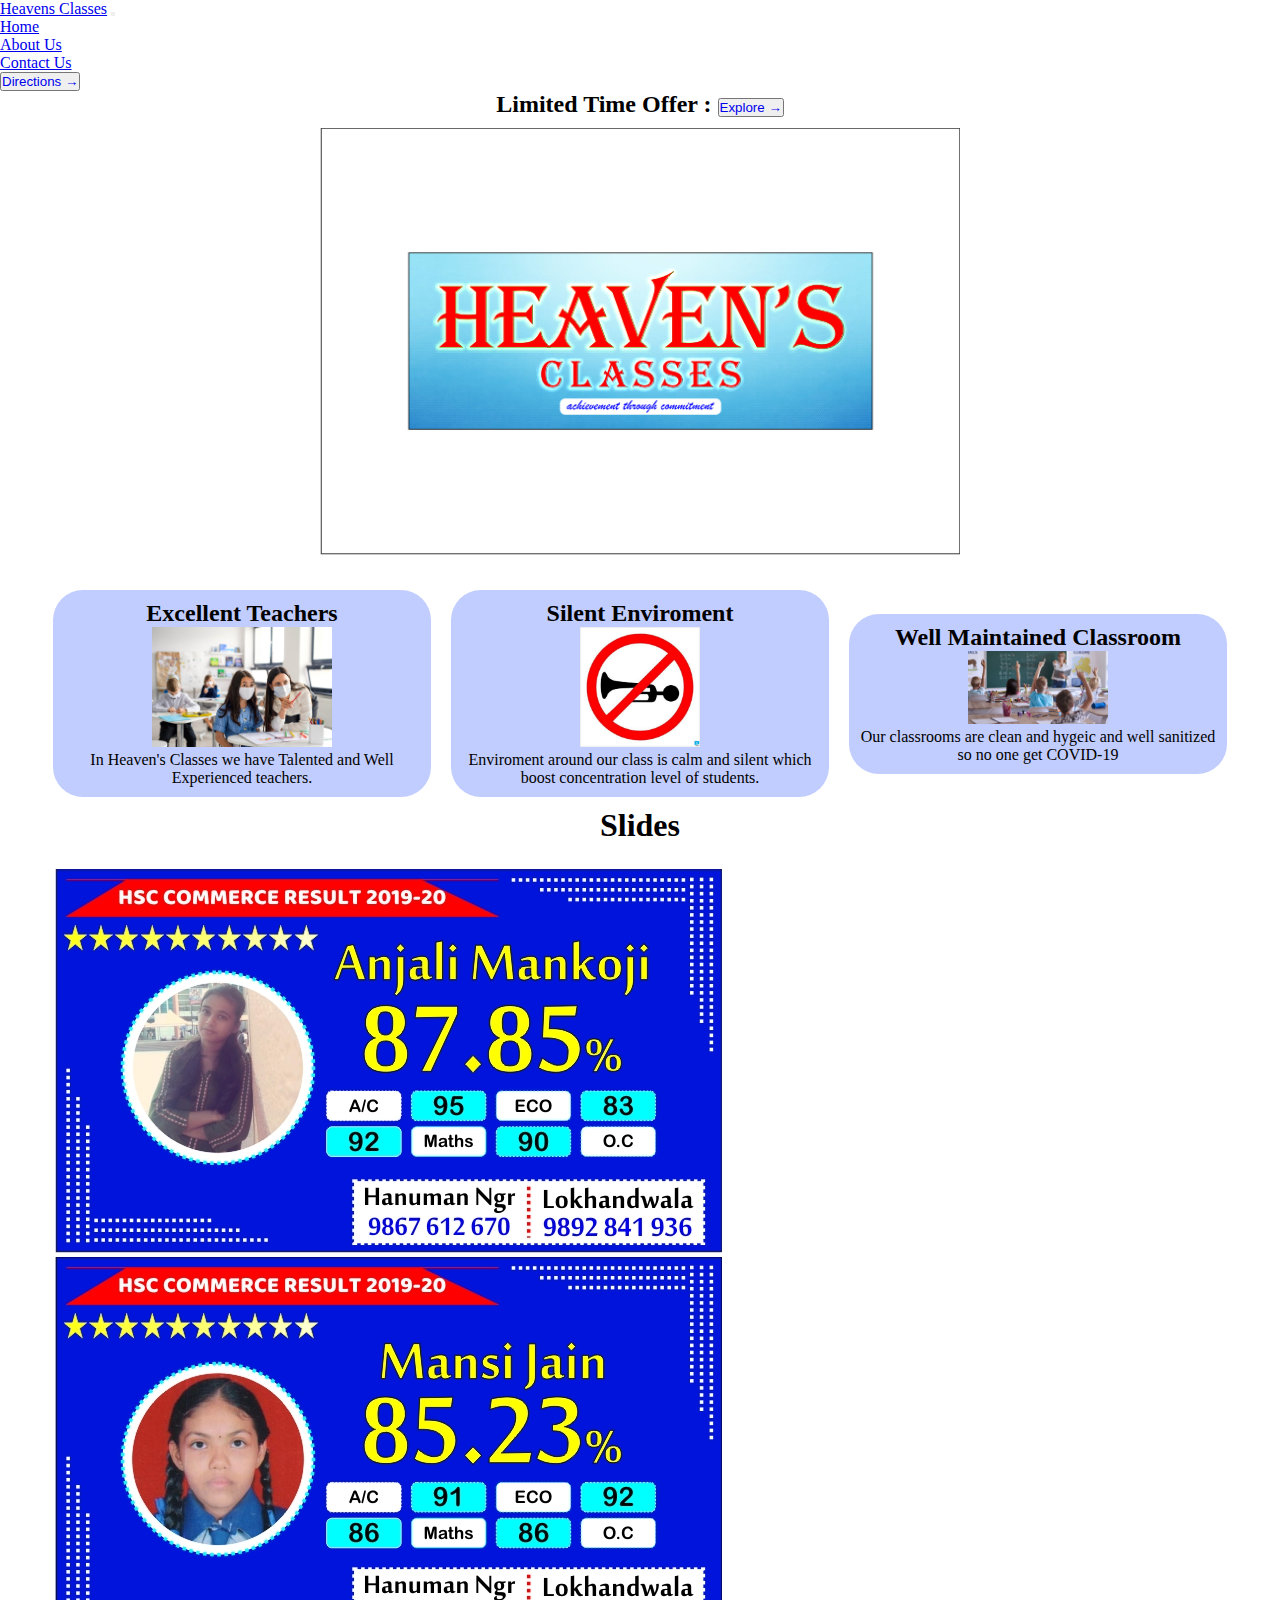
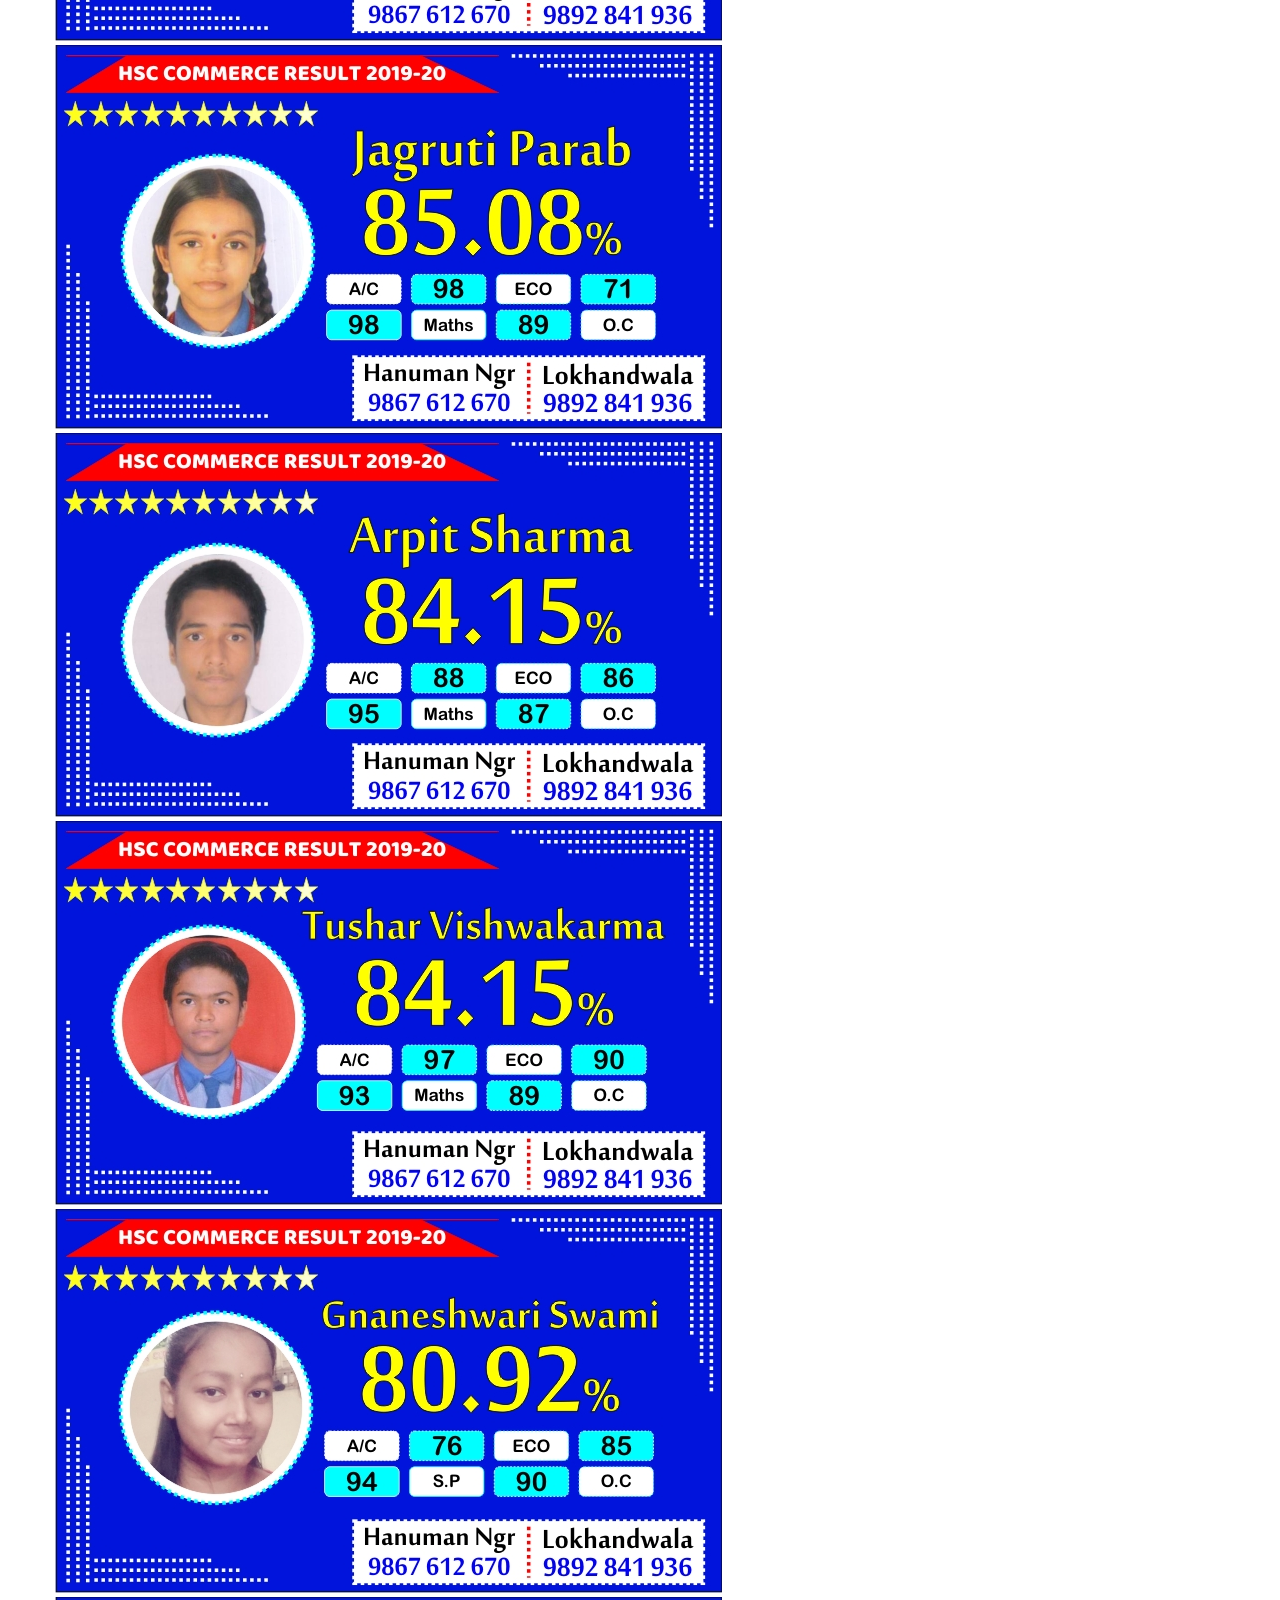
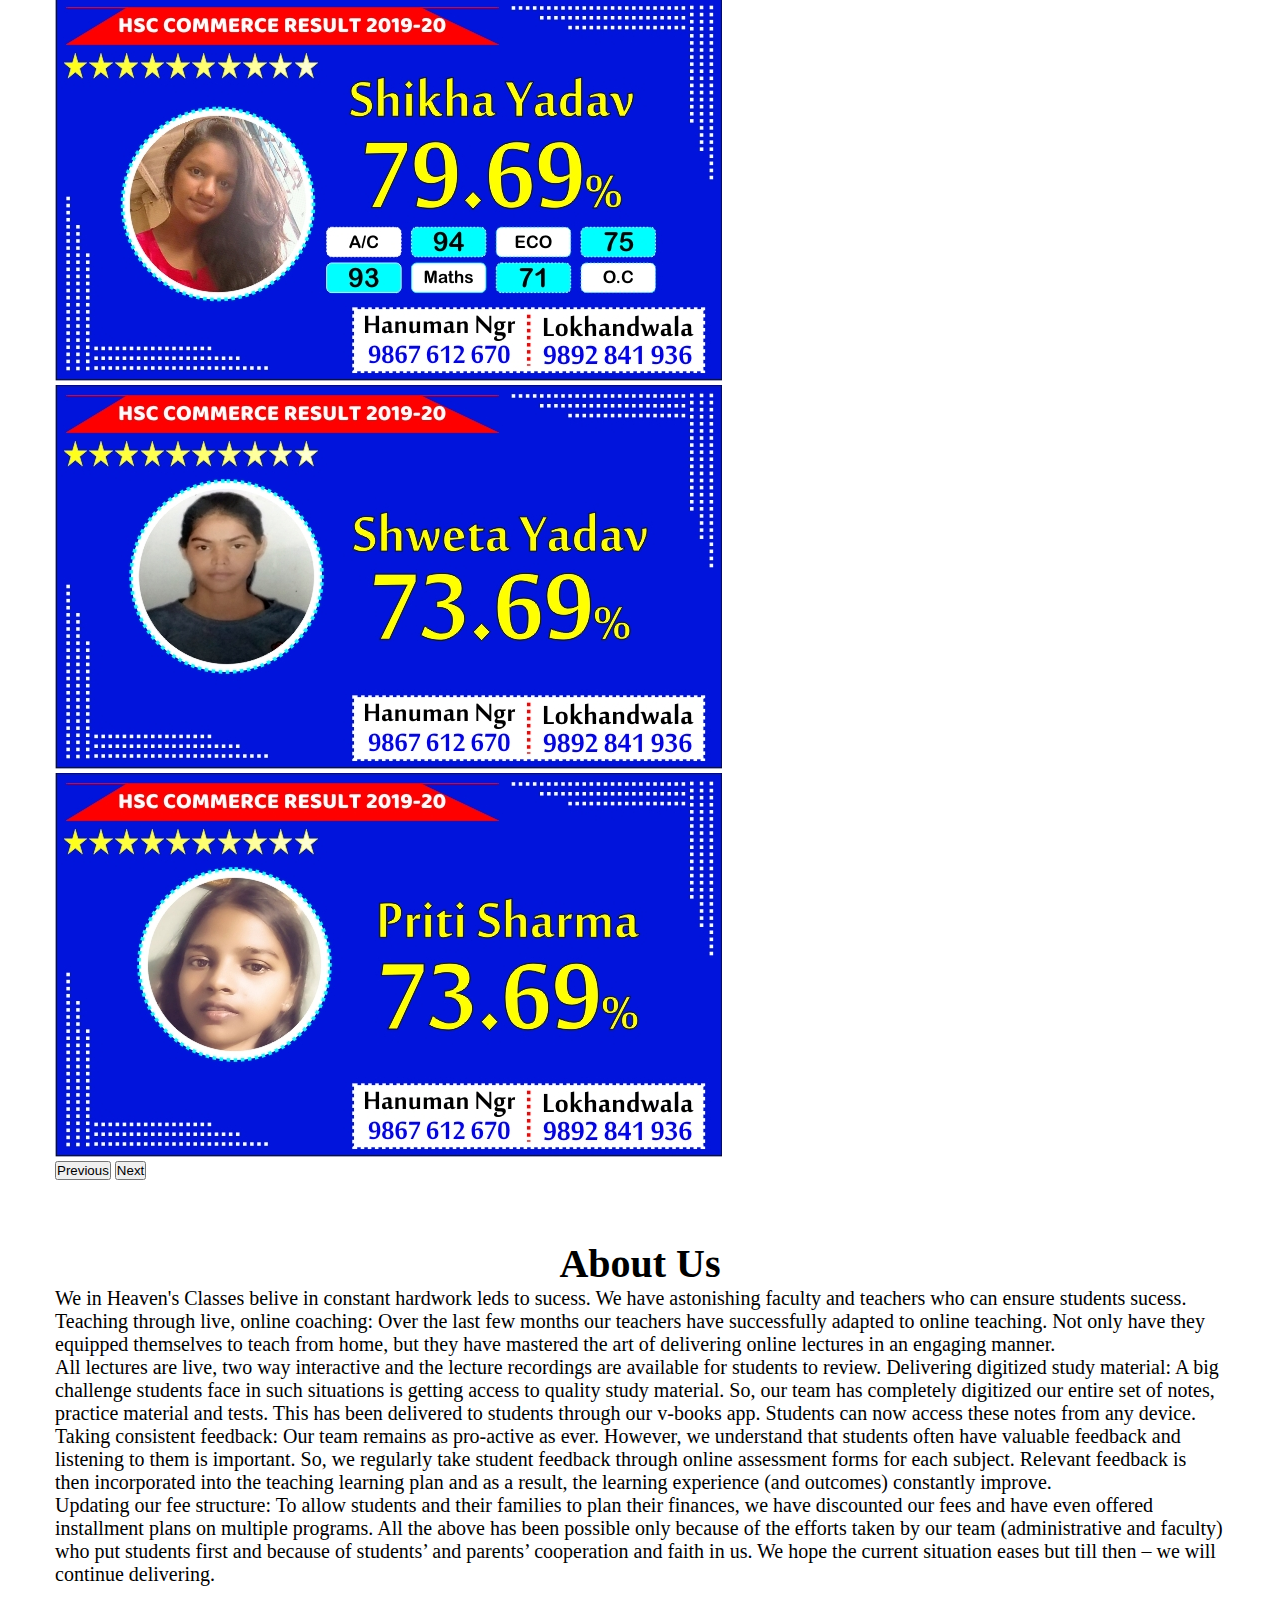
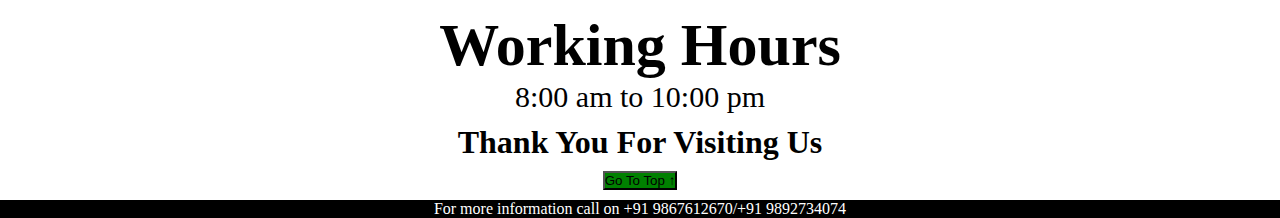
==== index.html @ b320c3cd "Add files via upload" ====
<!DOCTYPE html>
<html lang="en">
<head>
    <meta charset="UTF-8">
    <meta http-equiv="X-UA-Compatible" content="IE=edge">
    <meta name="viewport" content="width=device-width, initial-scale=1.0">
    <link href="https://cdn.jsdelivr.net/npm/bootstrap@5.0.1/dist/css/bootstrap.min.css" rel="stylesheet" integrity="sha384-+0n0xVW2eSR5OomGNYDnhzAbDsOXxcvSN1TPprVMTNDbiYZCxYbOOl7+AMvyTG2x" crossorigin="anonymous">
    <link rel="stylesheet" href="style.css">
    <title>Heavens Classes</title>
</head>
<body>
    <nav class="navbar navbar-expand-lg navbar-light bg-light" >
        <div class="container-fluid" id="nav">
          <a class="navbar-brand" href="index.html">Heavens Classes</a>
          <button class="navbar-toggler" type="button" data-bs-toggle="collapse" data-bs-target="#navbarSupportedContent" aria-controls="navbarSupportedContent" aria-expanded="false" aria-label="Toggle navigation">
            <span class="navbar-toggler-icon"></span>
          </button>
          <div class="collapse navbar-collapse" id="navbarSupportedContent">
            <ul class="navbar-nav me-auto mb-2 mb-lg-0">
              <li class="nav-item">
                <a class="nav-link active" aria-current="page" href="index.html">Home</a>
              </li>
              <li class="nav-item">
                <a class="nav-link" href="#ab">About Us</a>
              </li>
              <li class="nav-item">
                <a class="nav-link" href="#foot" tabindex="-1" aria-disabled="true">Contact Us</a>
              </li>
            </ul>
                    
            <form class="d-flex">
                <button class="btn btn-outline-success" type="submit"><a id="dir" href="https://goo.gl/maps/eMxc3aKMHTzDTcFw8" target="/blank">Directions &#8594;</a></button>
              </form>
          </div>
        </div>
        
      </nav>
      <h2 class="limited">Limited Time Offer : <span id="demo"></span><button class="btn btn-outline-success"><a href="limited.html">Explore &#8594;</a></button></h2>
      

      <img src="page art hc and iz.png" id="image" alt="">
      <section>
        <div class="section">
          <div class="innerSection">
            <h2 class="innerhead">Excellent Teachers</h2>
            <img width="180px" src="teach.jpg" alt="">
            <p>In Heaven's Classes we have Talented and Well Experienced teachers. </p>
          </div>
          <div class="innerSection">
            <h2 class="innerhead">Silent Enviroment</h2>
            <img width="120px" src="sil.jpg" alt="">
            <p>Enviroment around our class is calm and silent which boost concentration level of students.</p>
          </div>
          <div class="innerSection">
            <h2 class="innerhead">Well Maintained Classroom</h2>
            <img width="140px" src="class.webp" alt="">
            <p>Our classrooms are clean and hygeic and well sanitized so no one get COVID-19</p>
          </div>
        </div>
      </section>
     
      

      <h1 class="head">Slides</h1>
      <div id="carouselExampleControls" class="carousel slide slide-show" data-bs-ride="carousel">
        <div class="carousel-inner">
          <div class="carousel-item active">
            <img src="HSC 2019-20 Result Single single 1.jpg" class="d-block w-100" alt="...">
          </div>
          <div class="carousel-item">
            <img src="HSC 2019-20 Result Single single 2.jpg" class="d-block w-100" alt="...">
          </div>
          <div class="carousel-item">
            <img src="HSC 2019-20 Result Single single 3.jpg" class="d-block w-100" alt="...">
          </div>
          <div class="carousel-item">
            <img src="HSC 2019-20 Result Single single 4.jpg" class="d-block w-100" alt="...">
          </div>
          <div class="carousel-item">
            <img src="HSC 2019-20 Result Single single 5.jpg" class="d-block w-100" alt="...">
          </div>
          <div class="carousel-item">
            <img src="HSC 2019-20 Result Single single 6.jpg" class="d-block w-100" alt="...">
          </div>
          <div class="carousel-item">
            <img src="HSC 2019-20 Result Single single 7.jpg" class="d-block w-100" alt="...">
          </div>
          <div class="carousel-item">
            <img src="HSC 2019-20 Result Single single 8.jpg" class="d-block w-100" alt="...">
          </div>
          <div class="carousel-item">
            <img src="HSC 2019-20 Result Single single 9.jpg" class="d-block w-100" alt="...">
          </div>
        </div>
        <button class="carousel-control-prev" type="button" data-bs-target="#carouselExampleControls" data-bs-slide="prev">
          <span class="carousel-control-prev-icon" aria-hidden="true"></span>
          <span class="visually-hidden">Previous</span>
        </button>
        <button class="carousel-control-next" type="button" data-bs-target="#carouselExampleControls" data-bs-slide="next">
          <span class="carousel-control-next-icon" aria-hidden="true"></span>
          <span class="visually-hidden">Next</span>
        </button>
      </div>

      <div class="gallery">
          <div class="iimg">
              <img src="12th commerce or science.jpg" alt="">
          </div>
          <div class="iimg">
            <img src="12th commerce or science.jpg" alt="">
        </div>
      </div>
      <div class="about" id="ab">
        <h1 class="head">About Us</h1>
        <p>We in Heaven's Classes belive in constant hardwork leds to sucess. We have astonishing faculty and teachers who can ensure students sucess. Teaching through live, online coaching: Over the last few months our teachers have successfully adapted to online teaching. Not only have they equipped themselves to teach from home, but they have mastered the art of delivering online lectures in an engaging manner. <br> All lectures are live, two way interactive and the lecture recordings are available for students to review.
          Delivering digitized study material: A big challenge students face in such situations is getting access to quality study material. So, our team has completely digitized our entire set of notes, practice material and tests. This has been delivered to students through our v-books app. Students can now access these notes from any device.
          Taking consistent feedback: Our team remains as pro-active as ever. However, we understand that students often have valuable feedback and listening to them is important. So, we regularly take student feedback through online assessment forms for each subject. Relevant feedback is then incorporated into the teaching learning plan and as a result, the learning experience (and outcomes) constantly improve. <br>
          Updating our fee structure: To allow students and their families to plan their finances, we have discounted our fees and have even offered installment plans on multiple programs.
          All the above has been possible only because of the efforts taken by our team (administrative and faculty) who put students first and because of students’ and parents’ cooperation and faith in us. We hope the current situation eases but till then – we will continue delivering.</p>
    </div>
<div id="work">
    <h1>Working Hours</h1>
    <p>8:00 am to 10:00 pm</p>
</div>
      <h1 class="head">Thank You For Visiting Us</h1>
      <div class="btn0">
        <button type="button" class="btn btn-sucess" id="btn1"><a href="#nav">Go To Top &#8593;</a></button>
      </div>
      <div class="footer" id="foot">
        <p>For more information call on +91 9867612670/+91 9892734074</p>

      </div>

      <script src="https://cdn.jsdelivr.net/npm/bootstrap@5.0.1/dist/js/bootstrap.bundle.min.js" integrity="sha384-gtEjrD/SeCtmISkJkNUaaKMoLD0//ElJ19smozuHV6z3Iehds+3Ulb9Bn9Plx0x4" crossorigin="anonymous"></script>
      
      <script>
        // Set the date we're counting down to
        var countDownDate = new Date("june 21, 2021 00:00:00").getTime();
        
        // Update the count down every 1 second
        var x = setInterval(function() {
        
          // Get today's date and time
          var now = new Date().getTime();
        
          // Find the distance between now and the count down date
          var distance = countDownDate - now;
        
          // Time calculations for days, hours, minutes and seconds
          var days = Math.floor(distance / (1000 * 60 * 60 * 24));
          var hours = Math.floor((distance % (1000 * 60 * 60 * 24)) / (1000 * 60 * 60));
          var minutes = Math.floor((distance % (1000 * 60 * 60)) / (1000 * 60));
          var seconds = Math.floor((distance % (1000 * 60)) / 1000);
        
          // Display the result in the element with id="demo"
          document.getElementById("demo").innerHTML = days + "d " + hours + "h "
          + minutes + "m " + seconds + "s ";
        
          // If the count down is finished, write some text
          if (distance < 0) {
            clearInterval(x);
            document.getElementById("demo").innerHTML = "EXPIRED";
          }
        }, 1000);
        </script>

</body>
</html>
---- style.css ----
*{
    margin: 0;
    padding: 0;
    box-sizing: border-box;
}
html{
    scroll-behavior: smooth;
}
#image{
    display: block;
    margin-left: auto;
    margin-right: auto;
    width: 50%;
    border: none;
    margin-top: 10px;
    margin-bottom: 10px;
}
.slide-show{
    margin: 25px 55px;
}
.head{
    text-align: center;
    margin-top: 10px;
}
.about{
    text-align: left;
    margin: 25px 55px;
    font-size: 20px;
}
.btn0{
    text-align: center;
    justify-content: center;
    margin-top: 10px;
}
#btn1{
    background: green;
    text-decoration: none;
}
#btn1 a{
    text-decoration: none;
    color: black;
}
#btn1:hover{
    background: rgb(68, 255, 68);
    color: white;
}
#dir{
    text-decoration: none;
}
.footer{
    background: black;
    color: white;
    margin-bottom: 0px;
    text-align: center;
    margin-top: 10px;
}
.section{
    display: flex;
    text-align: center;
    justify-content: center;
    margin: 10px;
    align-items: center;
    flex-wrap: wrap;
}
.innerSection{
    background-color: rgb(194, 205, 255);
    margin-top: 2%;
    margin-left: 10px;
    height: auto;
    width: 30%;
    margin-right: 10px;
    border-radius: 30px;
    padding: 10px;
}
.gallery{
    display: block;
}
.iimg img{
    display: block;
    margin-left: auto;
    margin-right: auto;
    width: 75%;
    margin-top: 10px;
    margin-bottom: 10px;
    border: none;
}
#work{
    text-align: center;
    justify-content: center;
    font-size: 30px;
}
.limited{
    text-align: center;
}
.limited a{
    text-decoration: none;
}
.form{
    margin: 10px 200px;
}
.sub{
    margin: 10px auto;
}
.claim{
    text-align: center;
    margin: 10px;
}
@media only screen and (max-width: 600px) {
    .about{
        margin: 30px;
    }
    #image{
        margin: 10px;
        display: block;
        margin-left: auto;
        margin-right: auto;
        width: 90%;
        border: none;
    }
    .innerSection{
        width: 60%;
        margin: 15px;
    }
    .slide-show{
        margin: 15px;
    }
    .section{
        margin: 10px;
    }
    .form{
        margin: 10px 25px;
    }
    .limited{
        font-size: 20px;
    }
}
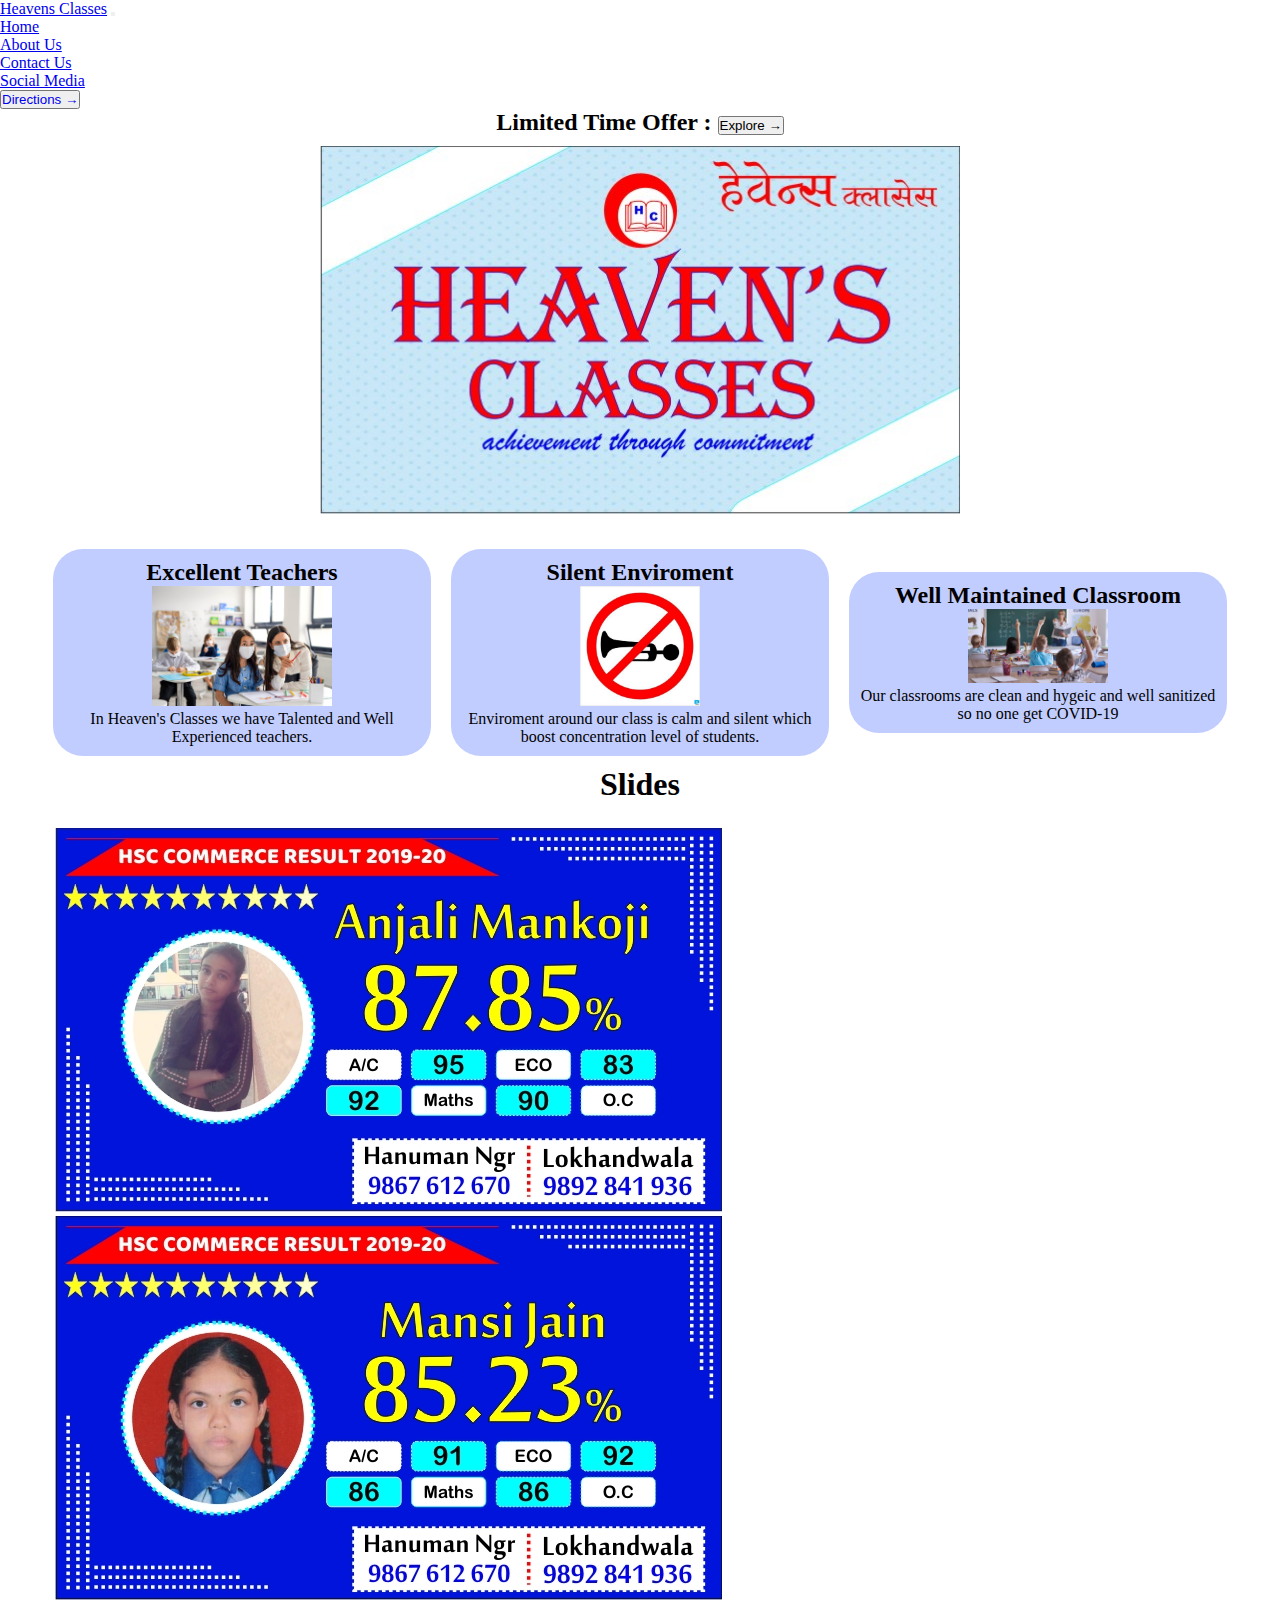
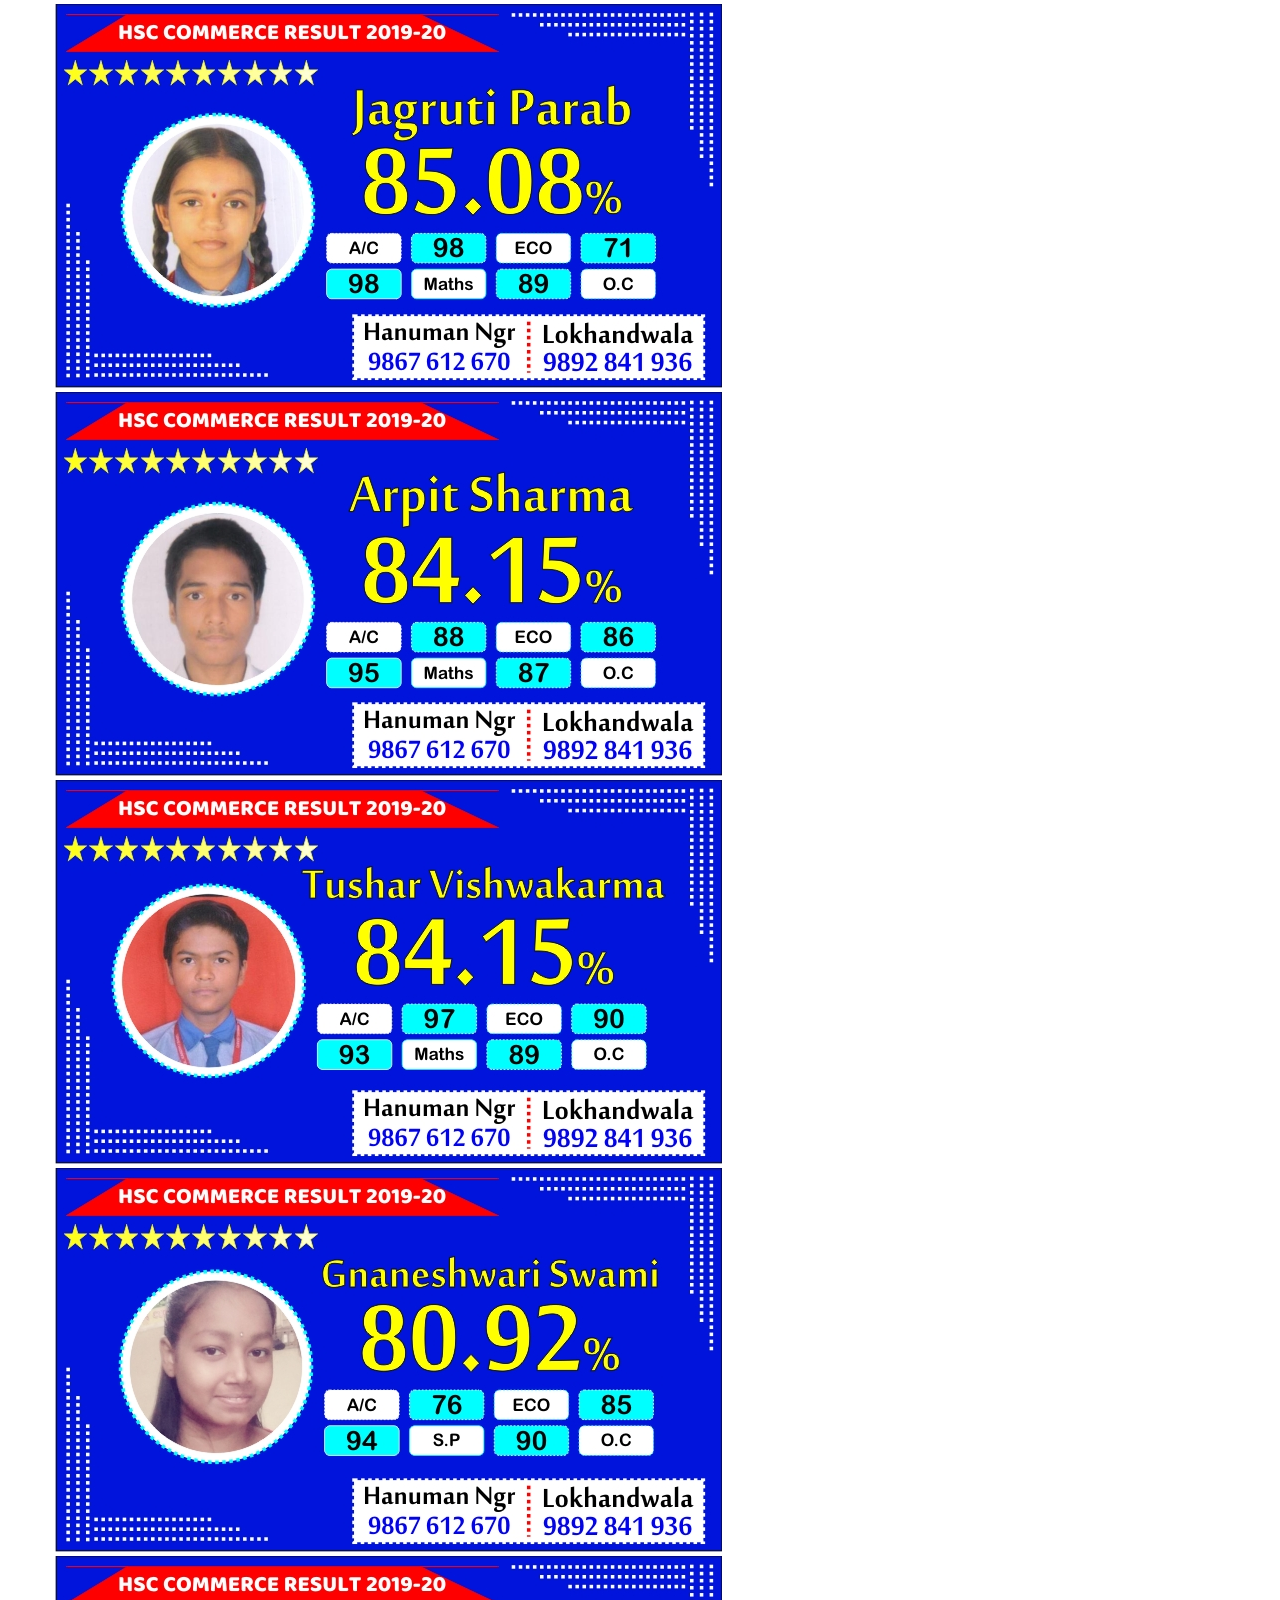
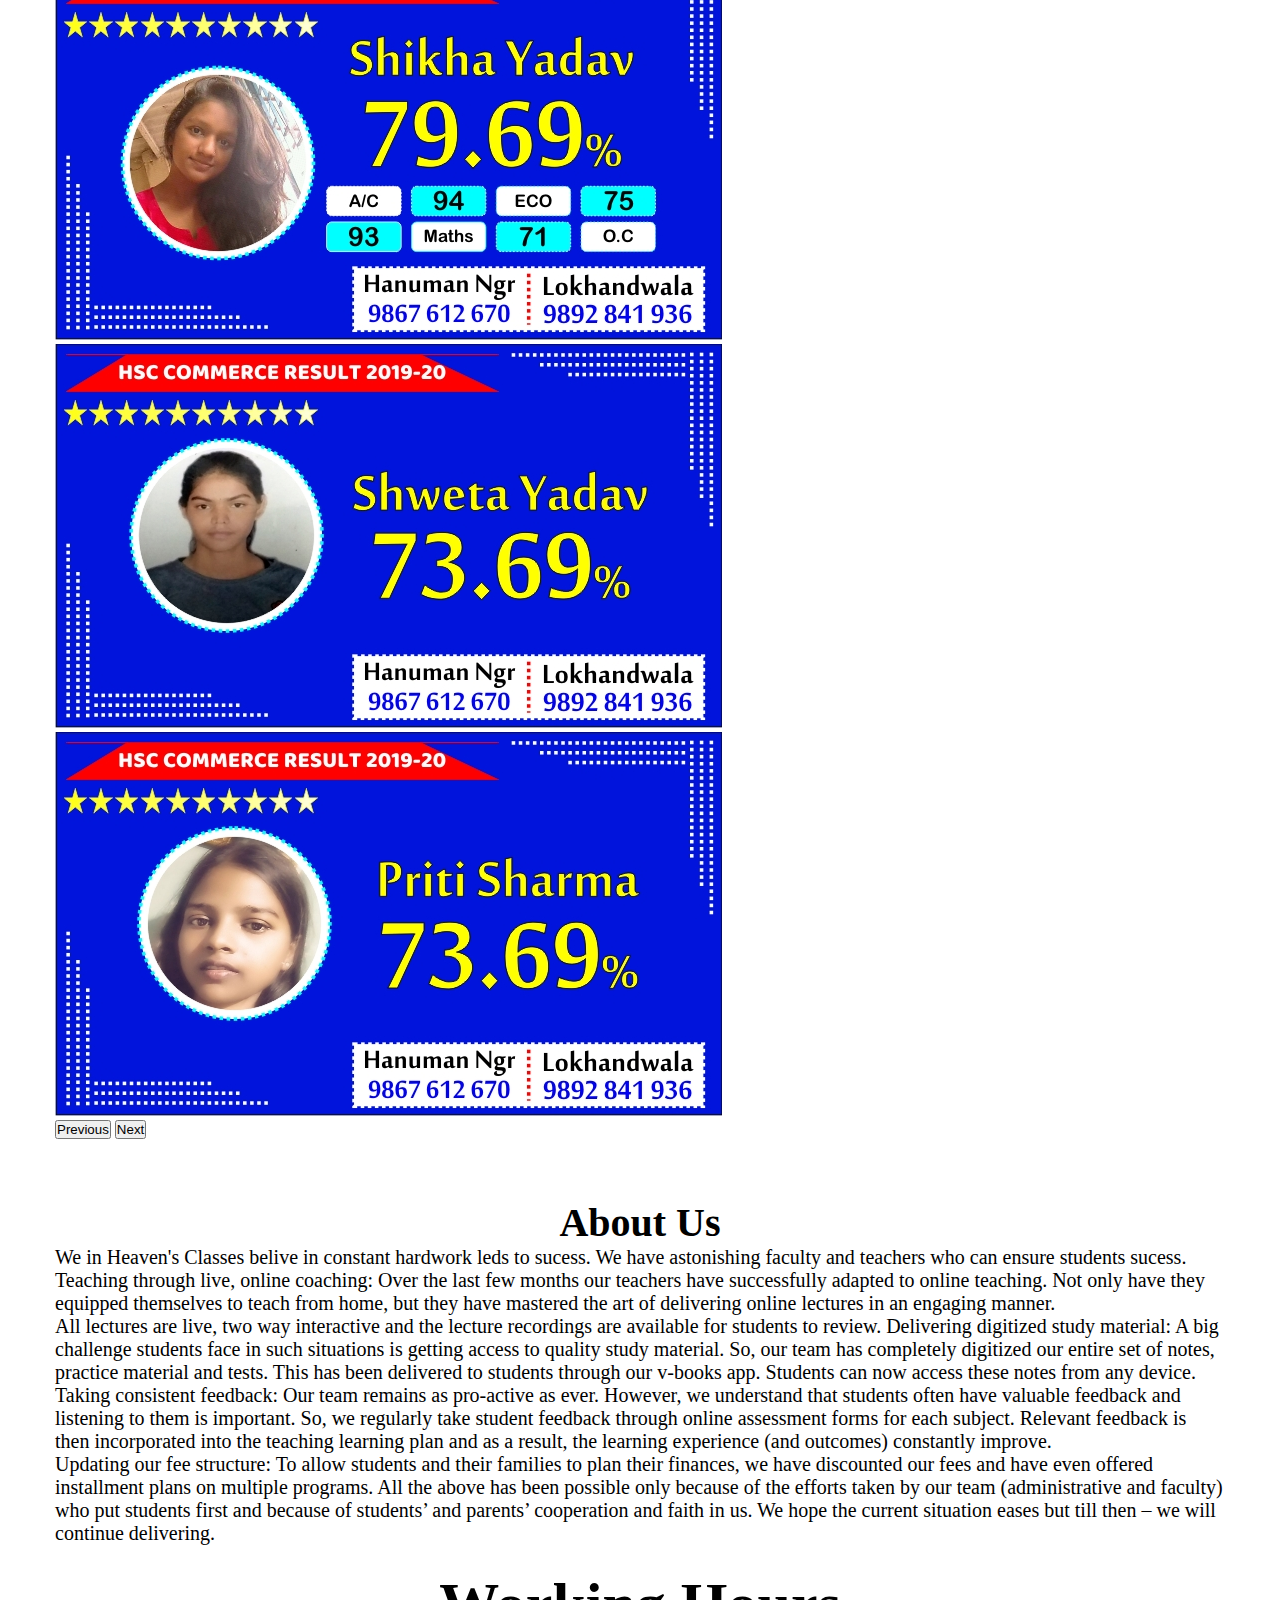
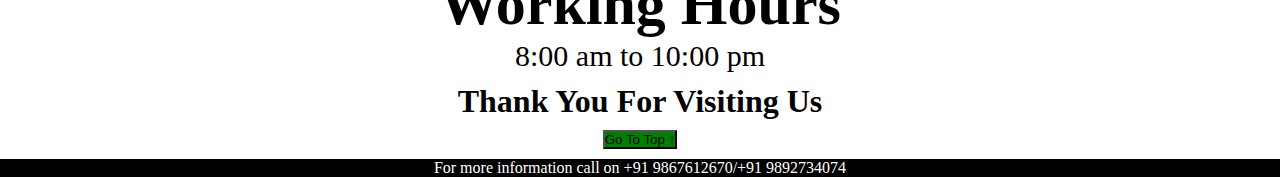
==== commit bff85c37: "Add files via upload" ====
--- a/index.html
+++ b/index.html
@@ -26,6 +26,9 @@
               <li class="nav-item">
                 <a class="nav-link" href="#foot" tabindex="-1" aria-disabled="true">Contact Us</a>
               </li>
+              <li class="nav-item">
+                <a class="nav-link" href="https://www.facebook.com/pages/category/Education/Heavens-Classes-266610656706555/" tabindex="-1" aria-disabled="true" target="/blank">Social Media</a>
+              </li>
             </ul>
                     
             <form class="d-flex">
@@ -38,8 +41,7 @@
       <h2 class="limited">Limited Time Offer : <span id="demo"></span><button class="btn btn-outline-success"><a href="limited.html">Explore &#8594;</a></button></h2>
       
 
-      <img src="page art hc and iz.png" id="image" alt="">
-      <section>
+      <img src="m.jpg" id="image" alt="">
         <div class="section">
           <div class="innerSection">
             <h2 class="innerhead">Excellent Teachers</h2>
@@ -57,7 +59,6 @@
             <p>Our classrooms are clean and hygeic and well sanitized so no one get COVID-19</p>
           </div>
         </div>
-      </section>
      
       
 
@@ -107,7 +108,7 @@
               <img src="12th commerce or science.jpg" alt="">
           </div>
           <div class="iimg">
-            <img src="12th commerce or science.jpg" alt="">
+            <img src="82 x 47 mandir ke yaha ka.png" alt="">
         </div>
       </div>
       <div class="about" id="ab">
--- a/style.css
+++ b/style.css
@@ -94,6 +94,7 @@
 }
 .limited a{
     text-decoration: none;
+    color: black;
 }
 .form{
     margin: 10px 200px;
@@ -118,7 +119,7 @@
         border: none;
     }
     .innerSection{
-        width: 60%;
+        width: 90%;
         margin: 15px;
     }
     .slide-show{
@@ -133,4 +134,10 @@
     .limited{
         font-size: 20px;
     }
+    .about{
+        font-size: 15px;
+    }
+    .iimg img{
+        width: 90%;
+    }
 }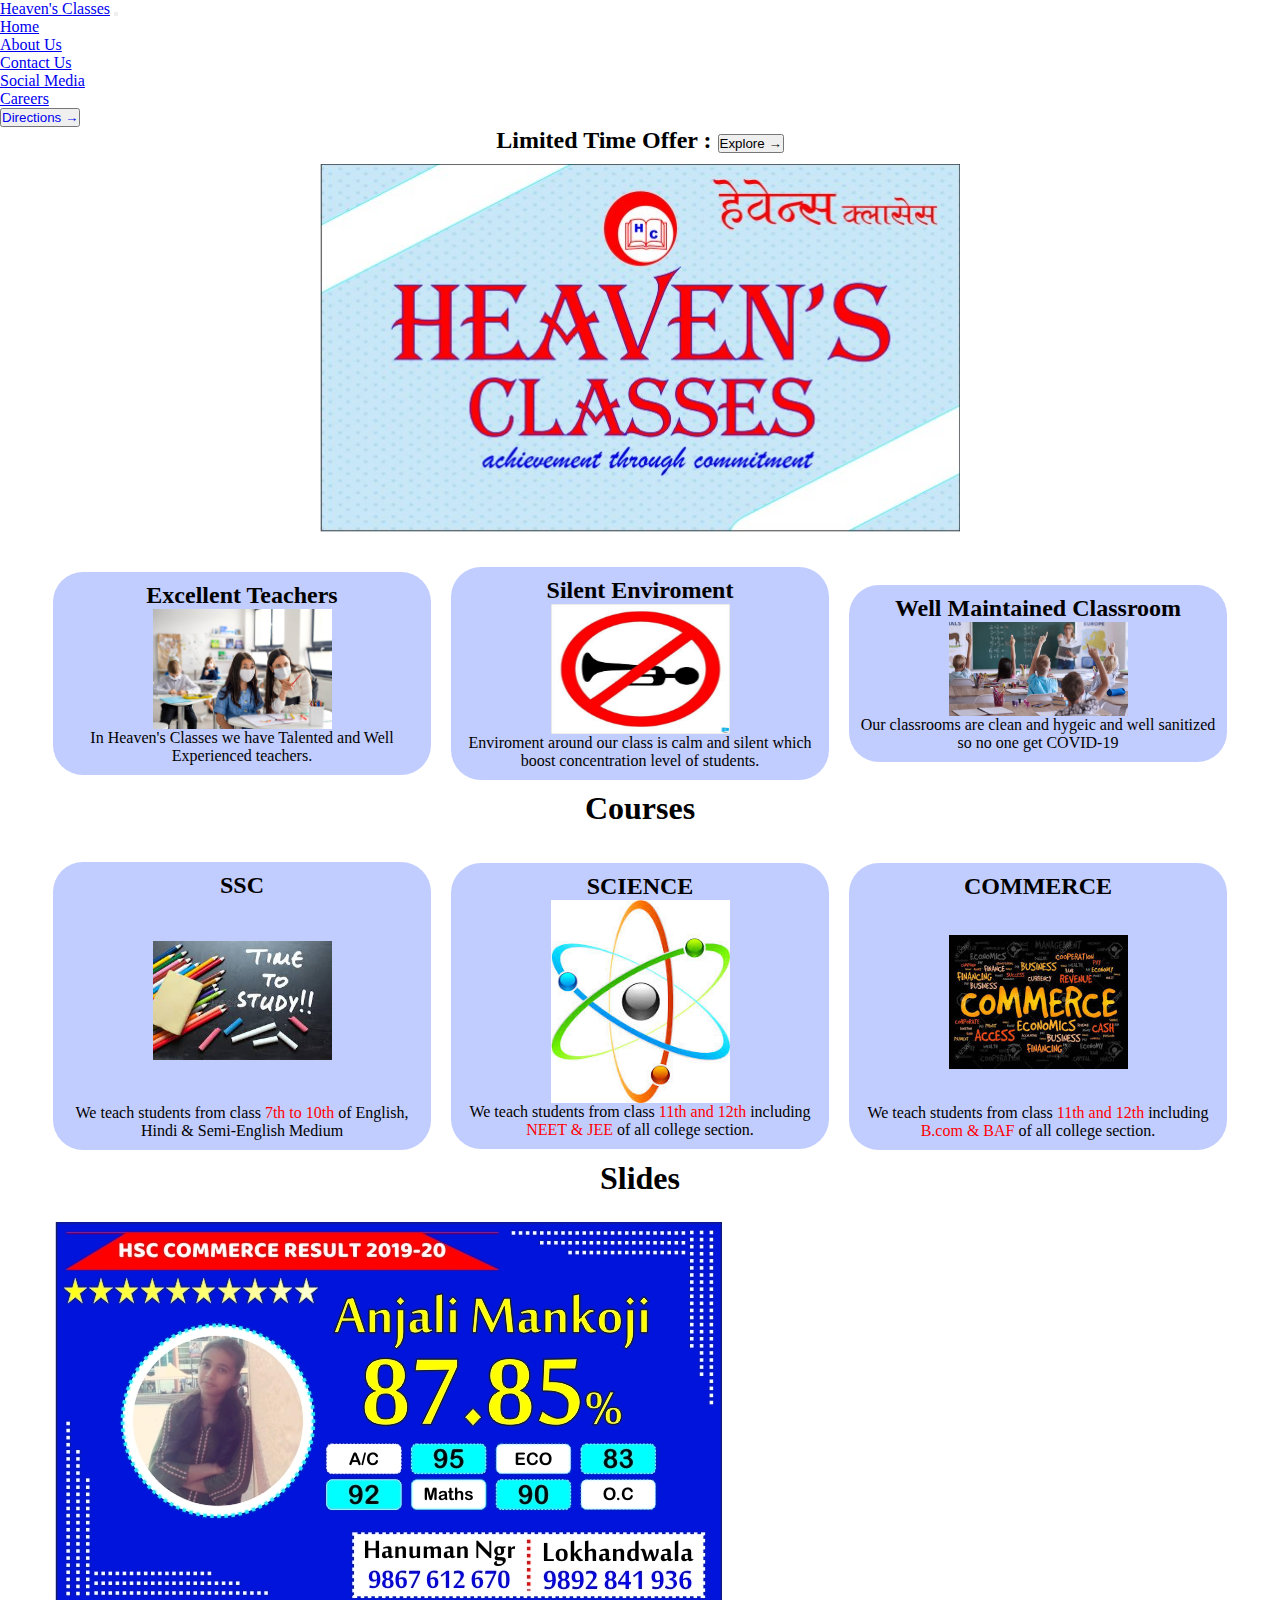
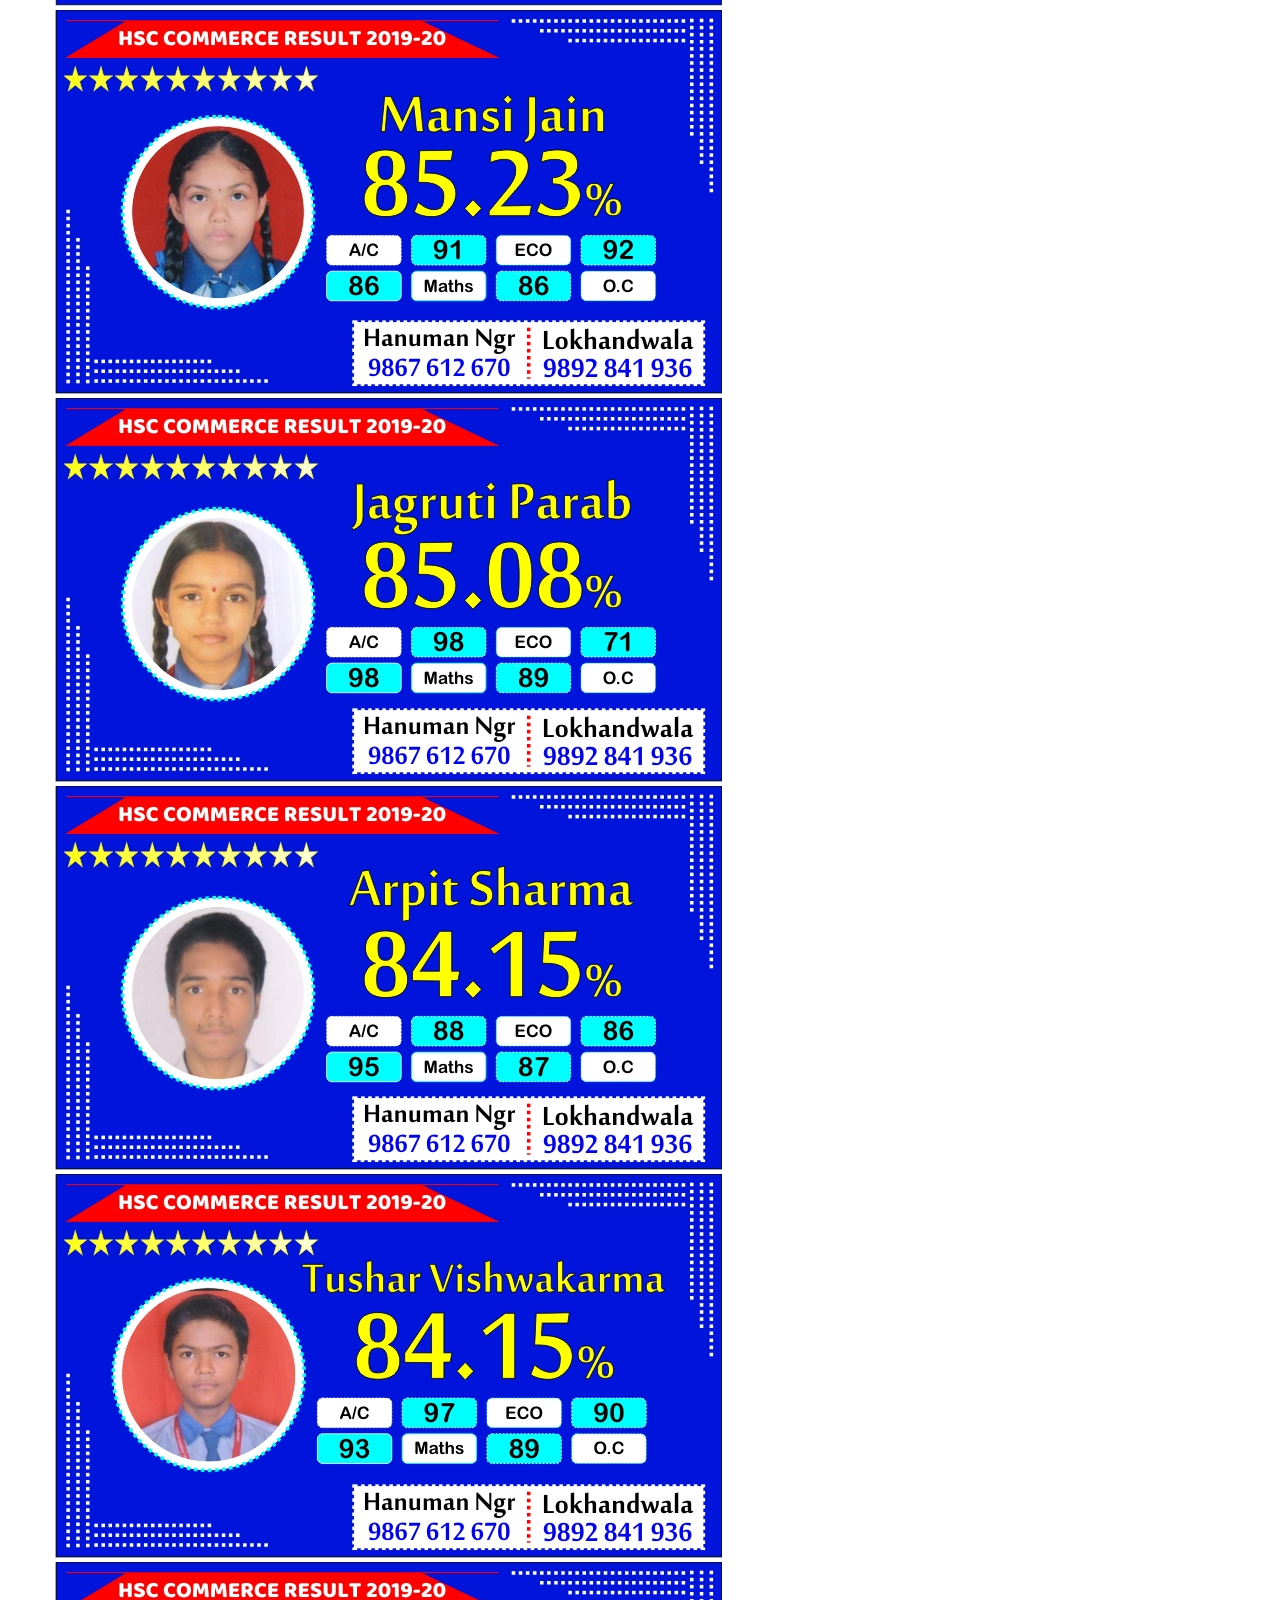
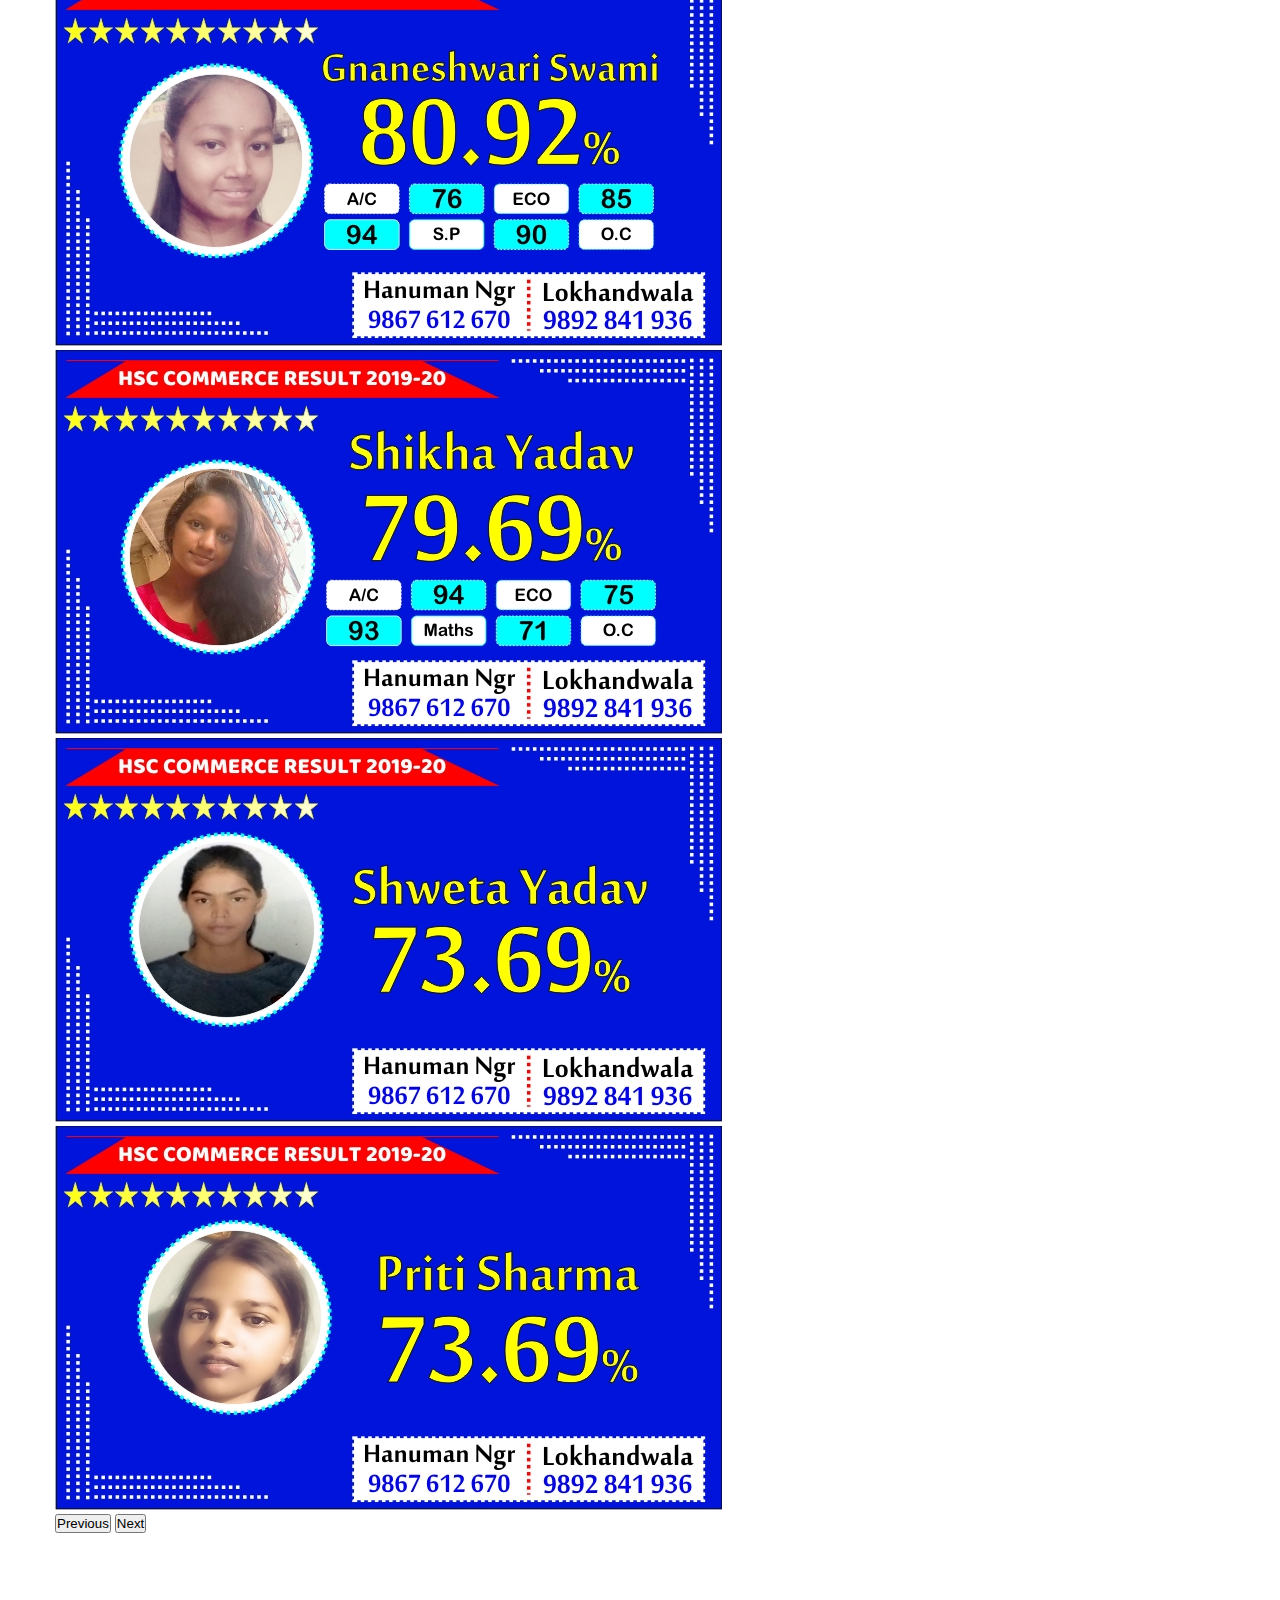
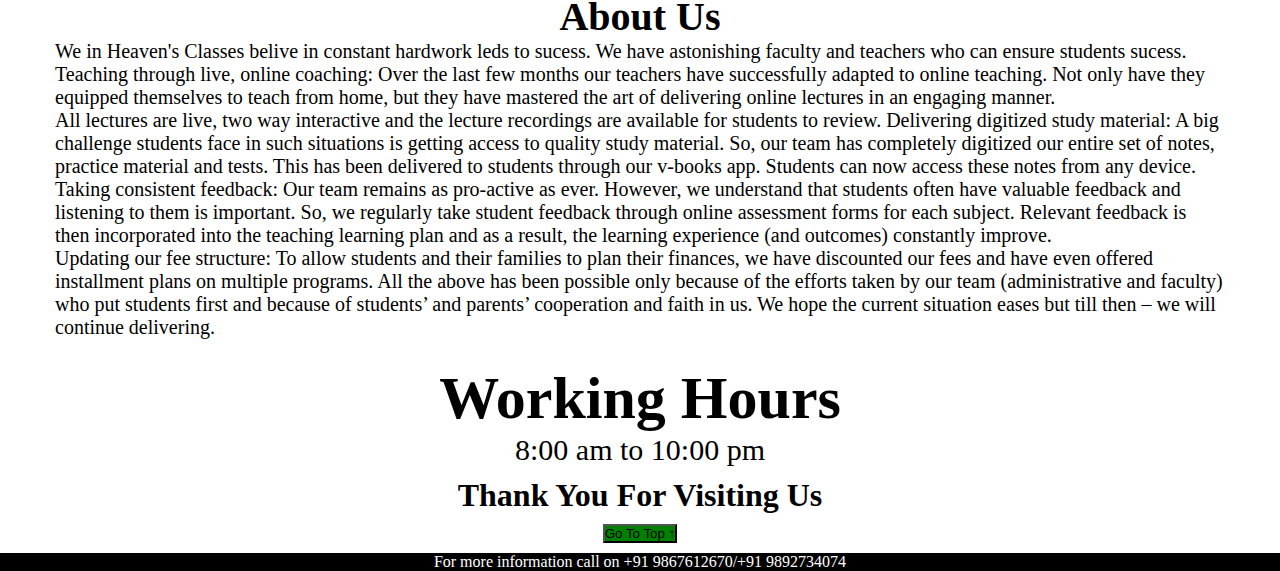
==== commit c5299352: "Add files via upload" ====
--- a/index.html
+++ b/index.html
@@ -11,7 +11,7 @@
 <body>
     <nav class="navbar navbar-expand-lg navbar-light bg-light" >
         <div class="container-fluid" id="nav">
-          <a class="navbar-brand" href="index.html">Heavens Classes</a>
+          <a class="navbar-brand" href="index.html">Heaven's Classes</a>
           <button class="navbar-toggler" type="button" data-bs-toggle="collapse" data-bs-target="#navbarSupportedContent" aria-controls="navbarSupportedContent" aria-expanded="false" aria-label="Toggle navigation">
             <span class="navbar-toggler-icon"></span>
           </button>
@@ -28,6 +28,9 @@
               </li>
               <li class="nav-item">
                 <a class="nav-link" href="https://www.facebook.com/pages/category/Education/Heavens-Classes-266610656706555/" tabindex="-1" aria-disabled="true" target="/blank">Social Media</a>
+              </li>
+              <li class="nav-item">
+                <a class="nav-link" href="https://docs.google.com/forms/d/e/1FAIpQLSehr7ZPQ1va-VA_gWA5pKidtVe4SFQYflPFj1LwmfG4K3hwFw/viewform?usp=sf_link" tabindex="-1" aria-disabled="true" target="/blank">Careers</a>
               </li>
             </ul>
                     
@@ -50,7 +53,7 @@
           </div>
           <div class="innerSection">
             <h2 class="innerhead">Silent Enviroment</h2>
-            <img width="120px" src="sil.jpg" alt="">
+            <img width="80px" height="130px" src="sil.jpg" alt="">
             <p>Enviroment around our class is calm and silent which boost concentration level of students.</p>
           </div>
           <div class="innerSection">
@@ -59,6 +62,31 @@
             <p>Our classrooms are clean and hygeic and well sanitized so no one get COVID-19</p>
           </div>
         </div>
+
+        <div>
+          <h1 id="course">Courses</h1>
+        </div>
+        <section>
+          <div class="section">
+            <div class="innerSection">
+              <h2 class="innerhead">SSC</h2>
+              <img style="margin-top: 42px; margin-bottom: 44px;"  src="ssc.jpg" alt="">
+              <p>We teach students from class <span>7th to 10th</span> of English, Hindi & Semi-English Medium</p>
+    
+            </div>
+            <div class="innerSection">
+              <h2 class="innerhead">SCIENCE</h2>
+              <img src="science.jpg" alt="">
+              <p>We teach students from class <span>11th and 12th </span>including <span>NEET & JEE</span>  of all college section.</p>
+    
+            </div> 
+            <div class="innerSection">
+              <h2 class="innerhead">COMMERCE</h2>
+              <img style="margin-top: 35px; margin-bottom: 35px;" src="commerce.jpg" alt="">
+              <p>We teach students from class <span>11th and 12th </span>including <span>B.com & BAF</span>  of all college section.</p>
+            </div>
+          </div>
+        </section>
      
       
 
@@ -136,7 +164,7 @@
       
       <script>
         // Set the date we're counting down to
-        var countDownDate = new Date("june 21, 2021 00:00:00").getTime();
+        var countDownDate = new Date("june 30, 2021 00:00:00").getTime();
         
         // Update the count down every 1 second
         var x = setInterval(function() {
--- a/style.css
+++ b/style.css
@@ -106,6 +106,47 @@
     text-align: center;
     margin: 10px;
 }
+.btnf{
+    margin: 10px;
+}
+.gform{
+    margin-left: auto;
+    margin-right: auto;
+    width: 50%;
+}
+.section{
+    display: flex;
+    text-align: center;
+    justify-content: center;
+    margin: 10px;
+}
+.innerSection{
+    /*background-color: rgb(214, 246, 248);*/
+    margin-top: 2%;
+    margin-left: 10px;
+    height: auto;
+    width: 30%;
+    flex-direction: row;
+    margin-right: 10px;
+    border-radius: 30px;
+    padding: 10px;
+}
+.innerSection:hover{
+    background-color: rgb(214, 246, 248);
+}
+.innerSection img{
+    display: block;
+    margin-left: auto;
+    margin-right: auto;
+    width: 50%;
+}
+.innerSection span{
+  color: red;
+}
+#course{
+    text-align: center;
+    margin: 10px;
+}
 @media only screen and (max-width: 600px) {
     .about{
         margin: 30px;
@@ -140,4 +181,11 @@
     .iimg img{
         width: 90%;
     }
+    .gform{
+        margin: 0px;
+        width: 60px;
+    }
+    .formg{
+        width: 100vw;
+    }
 }